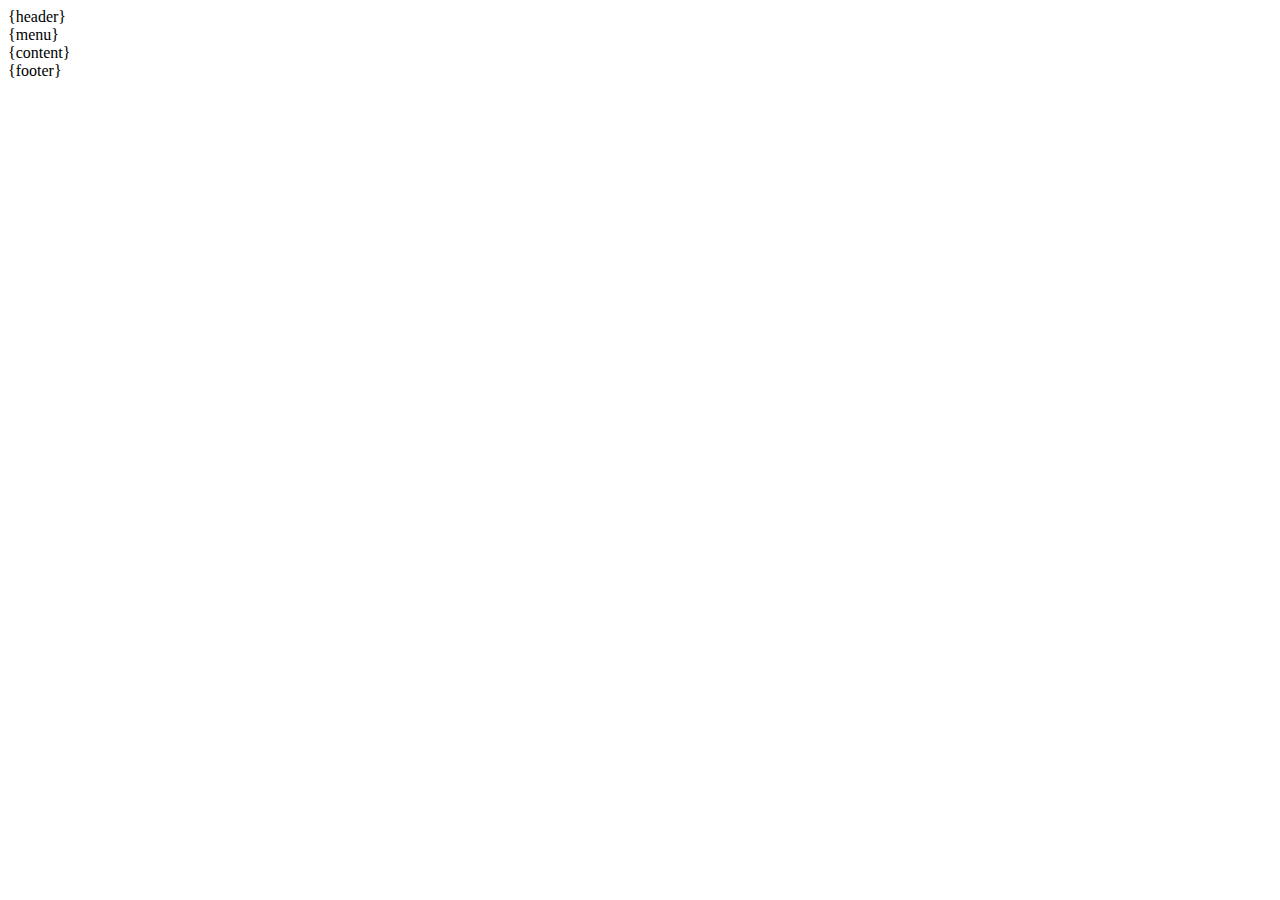
==== tpl/main/index.html @ 5d9b7b03 "first commit" ====
<!DOCTYPE html>
<html>
    <head>
        <title>{page_title}</title>
        <meta http-equiv="Content-Type" content="text/html; charset=windows-1251">
        <link rel="stylesheet" type="text/css" href="tpl/main/css/main.css">
        <script type="text/JavaScript" src="javascript/jquery.js"></script>
        <script type="text/JavaScript" src="javascript/main.js"></script>
    </head>
    <body>
        <div class="body">
            {header}
            <div class="main_content">
                {menu}
                <div class="content" id="content">
                    {content}
                </div>
            </div>
            {footer}
        </div>
        <script>
            onAjaxMod();
        </script>
    </body>
</html>
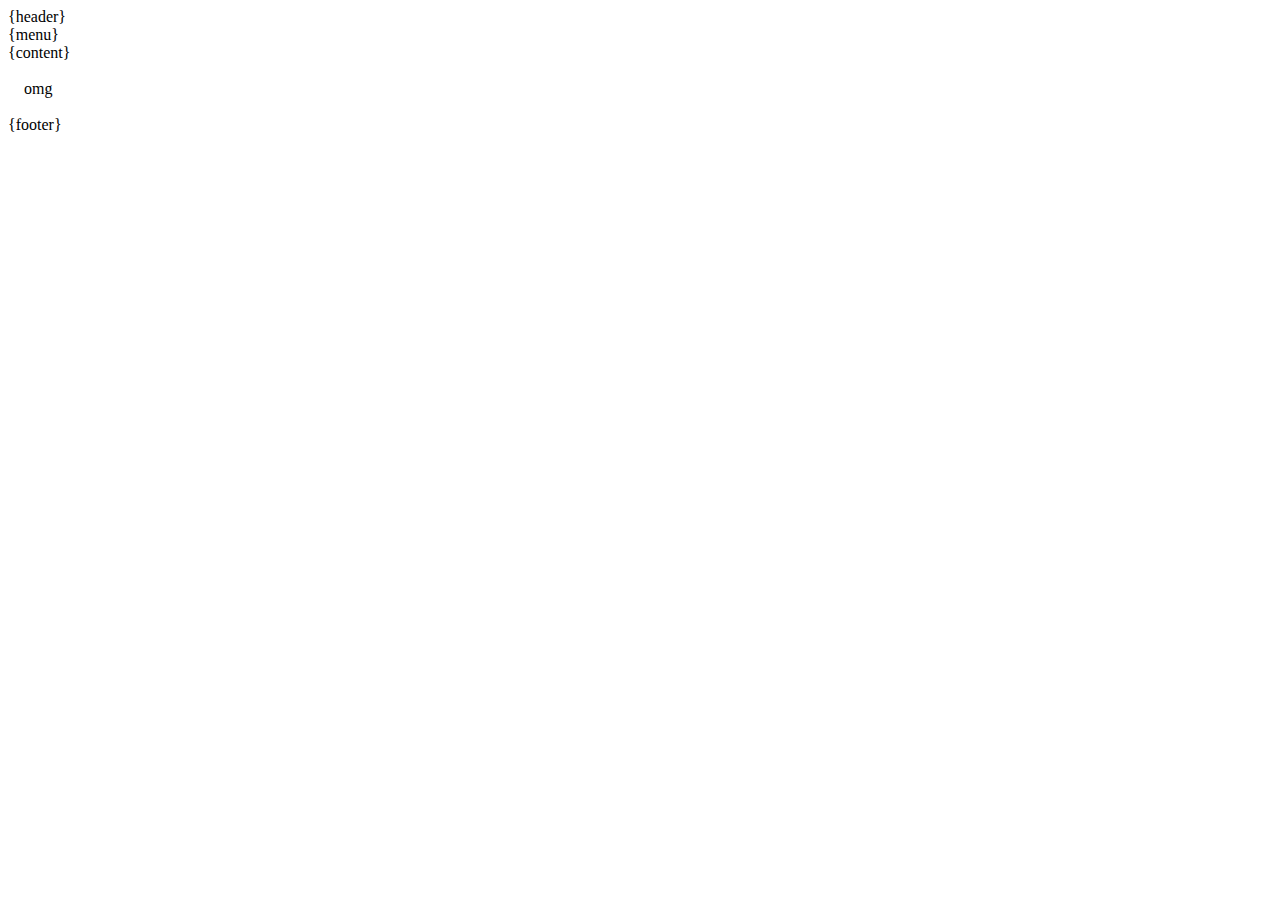
==== commit 7691553a: "commit from dedal.qq" ====
--- a/tpl/main/index.html
+++ b/tpl/main/index.html
@@ -2,7 +2,7 @@
 <html>
     <head>
         <title>{page_title}</title>
-        <meta http-equiv="Content-Type" content="text/html; charset=windows-1251">
+        <meta http-equiv="Content-Type" content="text/html; charset={encoding}">
         <link rel="stylesheet" type="text/css" href="tpl/main/css/main.css">
         <script type="text/JavaScript" src="javascript/jquery.js"></script>
         <script type="text/JavaScript" src="javascript/main.js"></script>
@@ -15,6 +15,23 @@
                 <div class="content" id="content">
                     {content}
                 </div>
+                <div>
+                    <table class="block dialog" id="dialog_window" cellpadding="0" cellspacing="0">
+                        <tr>
+                            <td>&emsp;</td><td class="b2">&emsp;</td><td>&emsp;</td>
+                        </tr>
+                        <tr>
+                            <td class="b4"></td>
+                            <td class="center">
+                                <div id="dialog">omg</div>
+                            </td>
+                            <td class="b6"></td>
+                        </tr>
+                        <tr>
+                            <td>&emsp;</td><td class="b8">&emsp;</td><td>&emsp;</td>
+                        </tr>
+                    </table>
+                </div>
             </div>
             {footer}
         </div>
